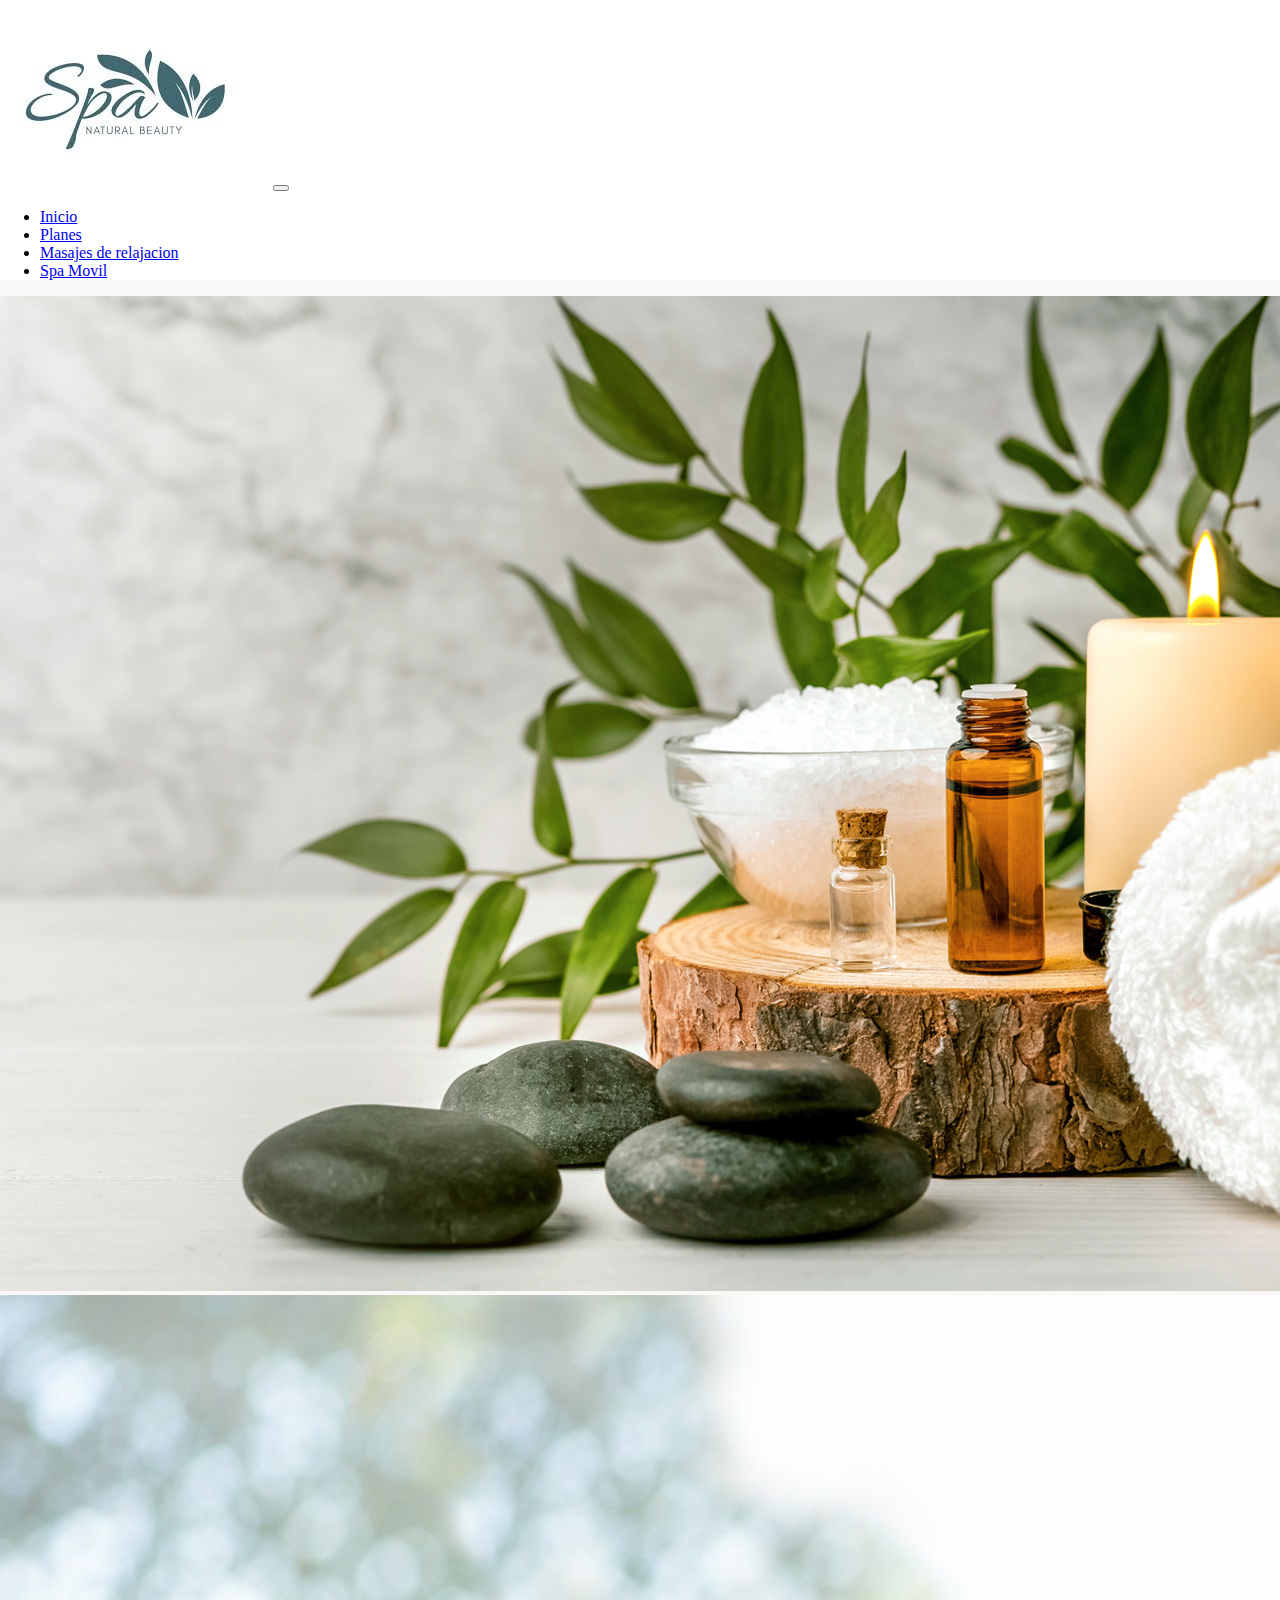
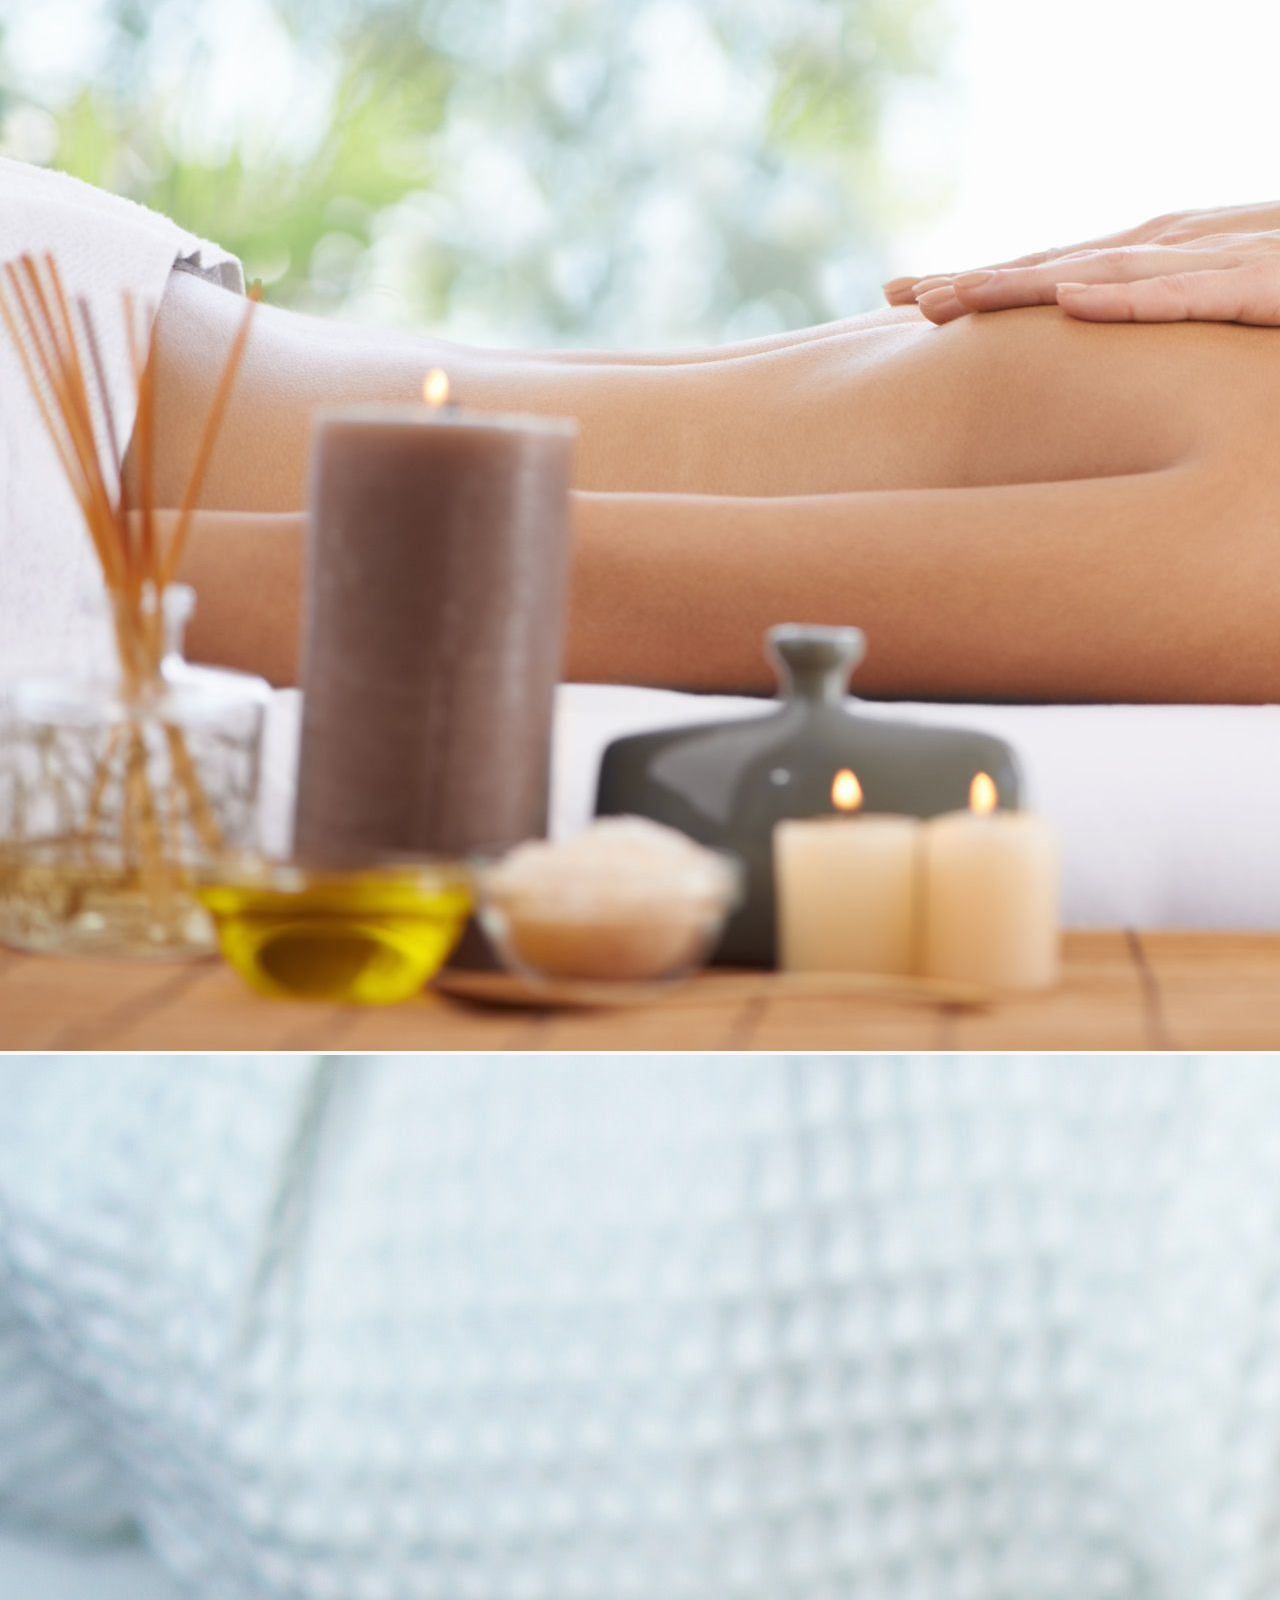
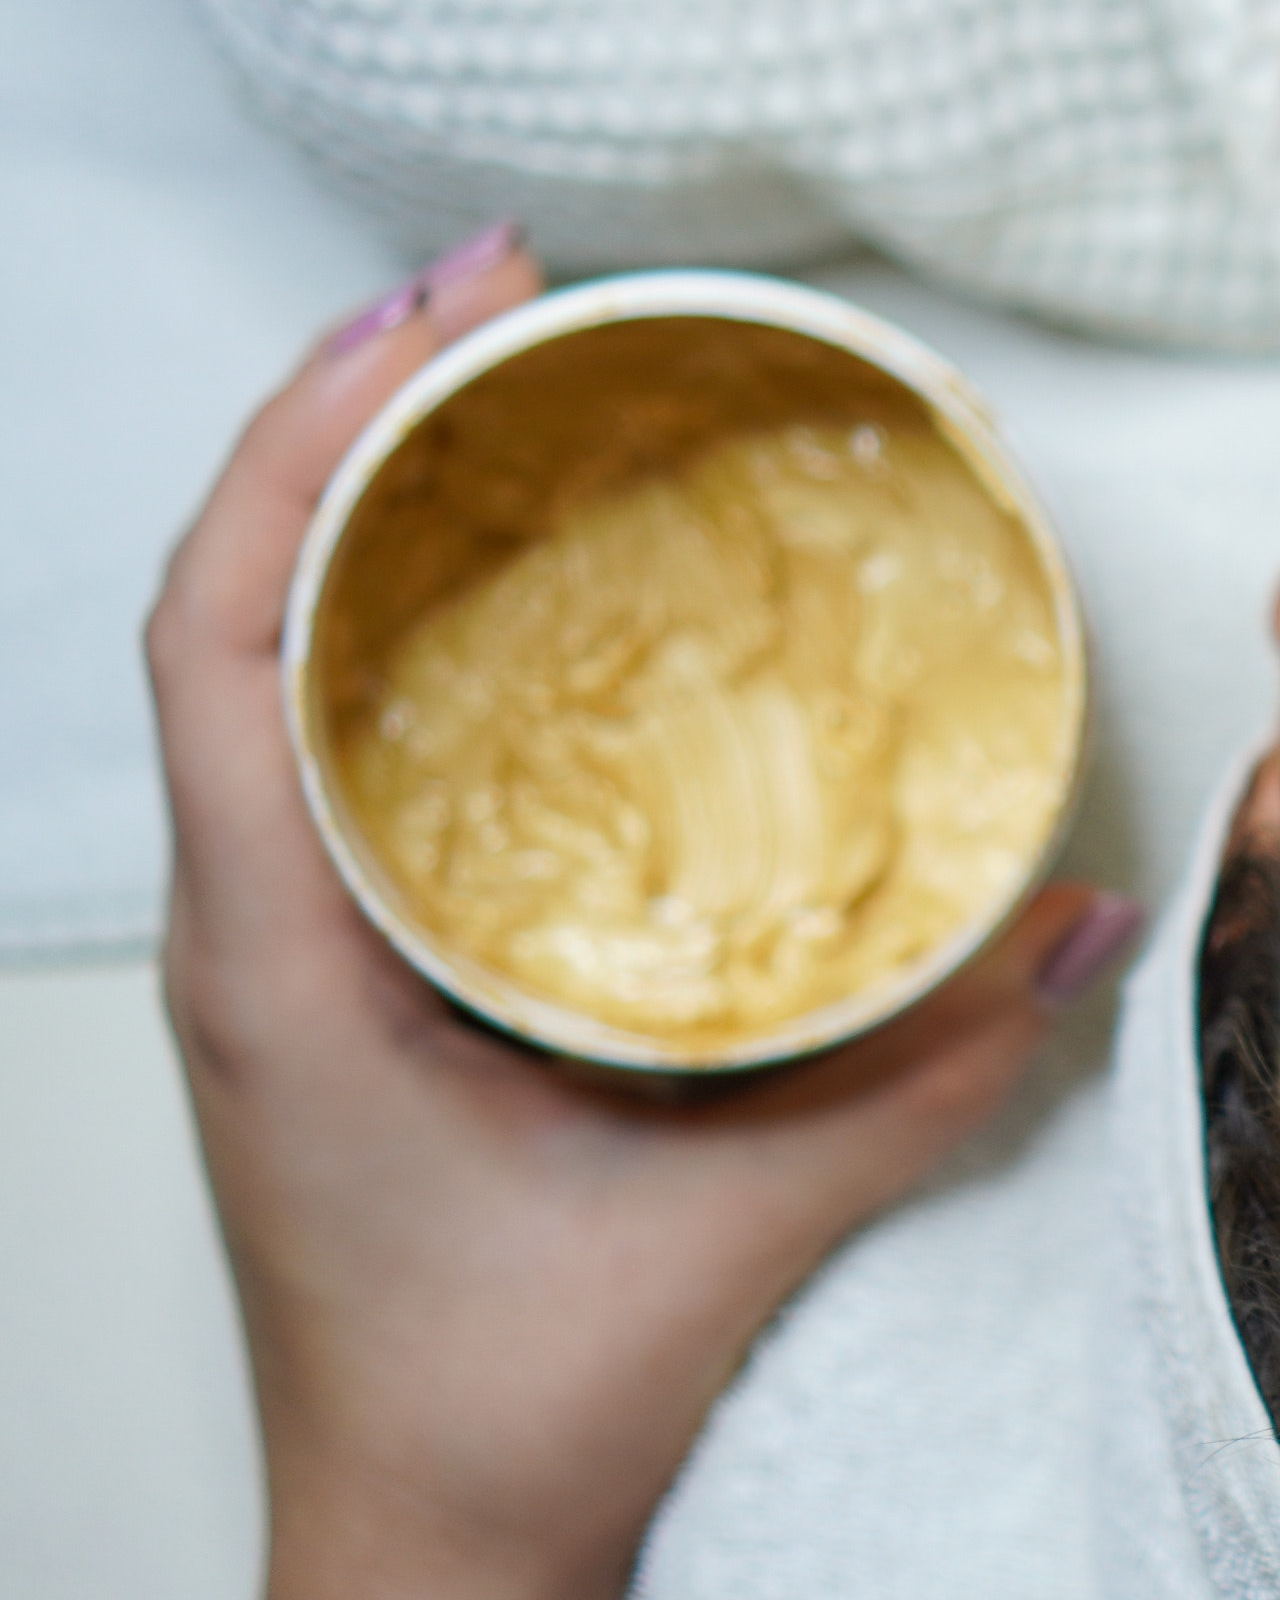
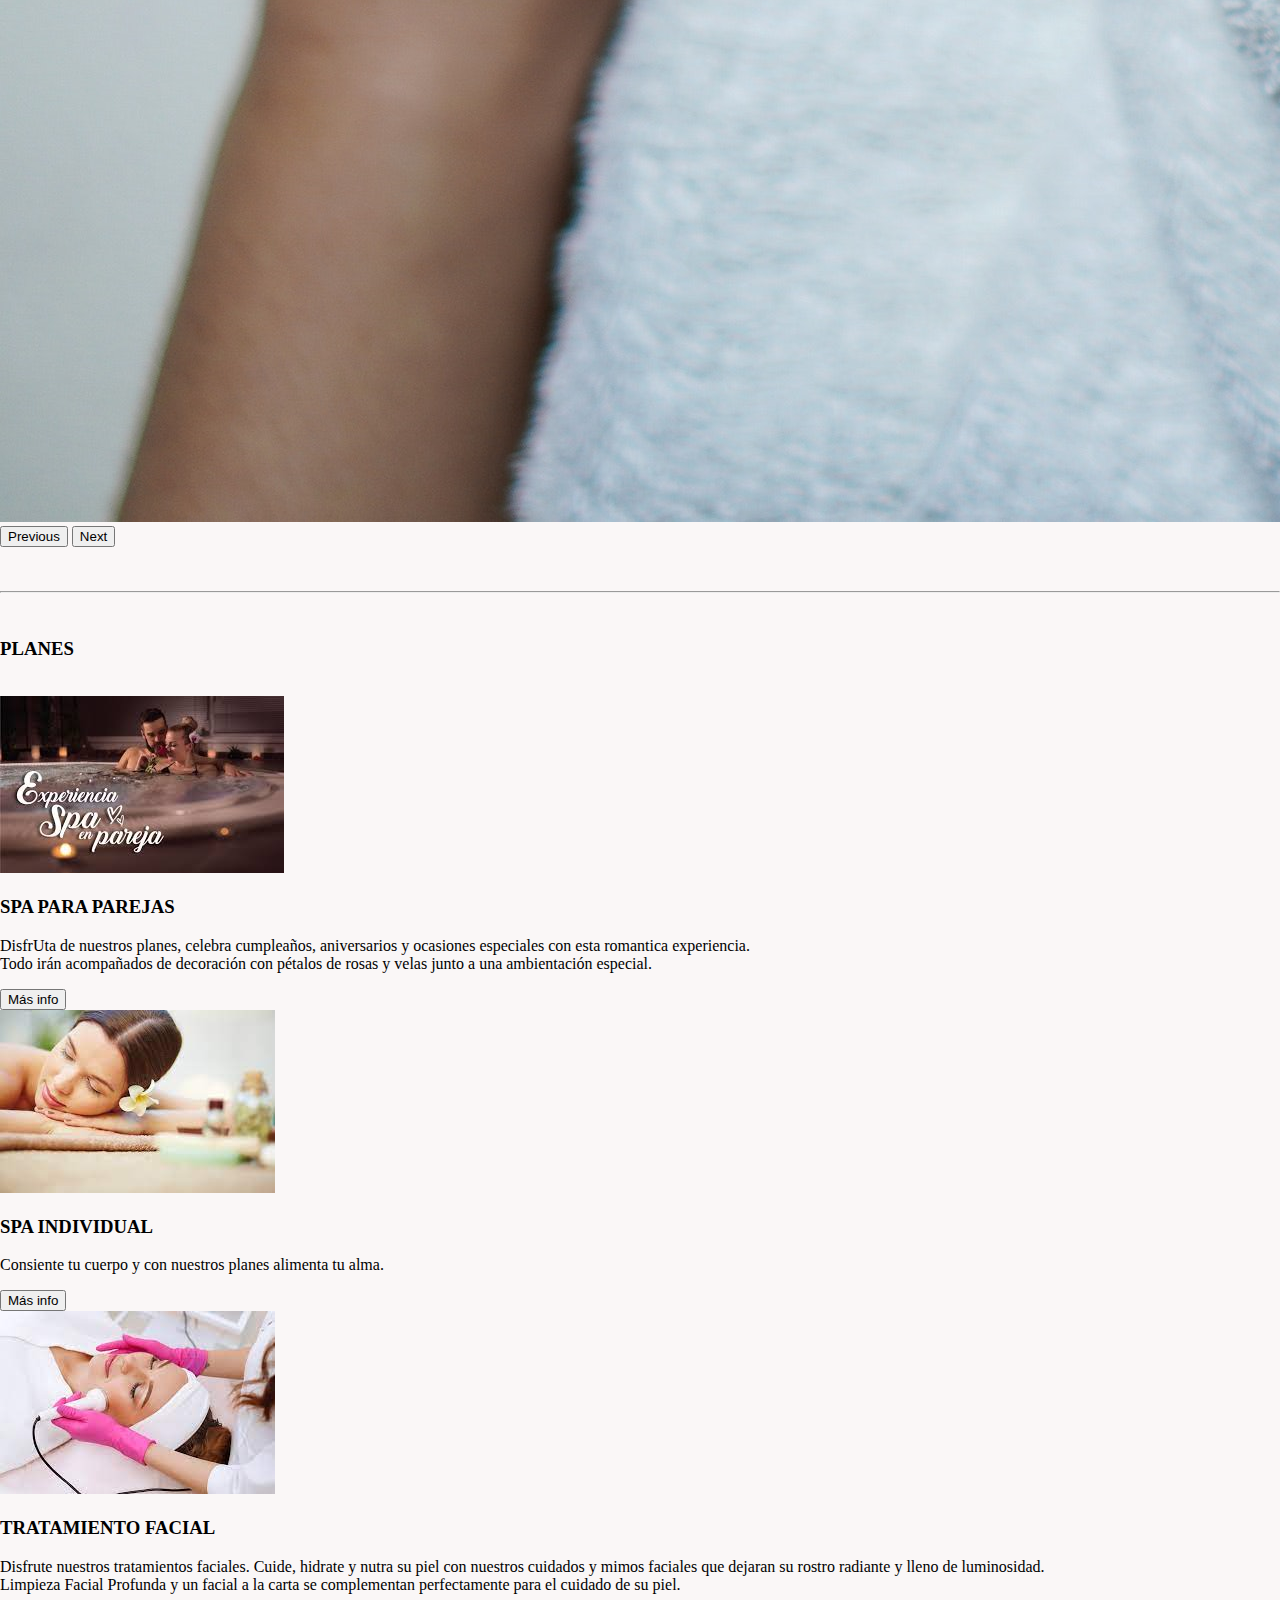
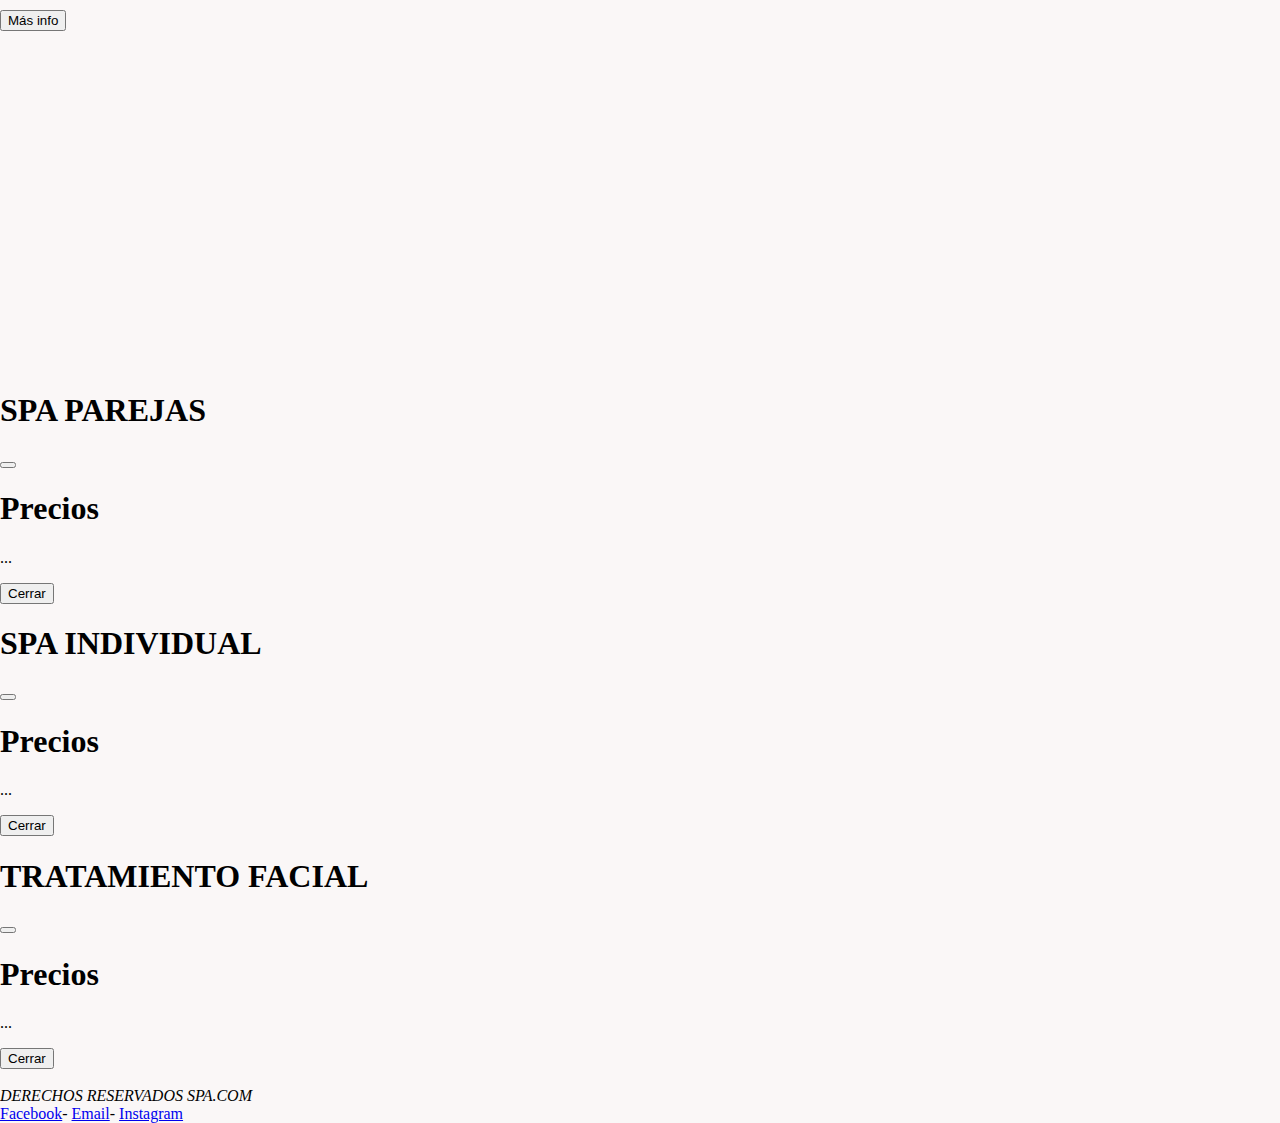
==== ProyectoFinalUnidad1/index.html @ 3a300c3b "Add files via upload" ====
<!DOCTYPE html>
<html lang="en">

<head>
    <meta charset="UTF-8">
    <meta http-equiv="X-UA-Compatible" content="IE=edge">
    <meta name="viewport" content="width=device-width, initial-scale=1.0">
    <title>SPAJ&S</title>
    <link href="https://cdn.jsdelivr.net/npm/bootstrap@5.3.0-alpha1/dist/css/bootstrap.min.css" rel="stylesheet"
        integrity="sha384-GLhlTQ8iRABdZLl6O3oVMWSktQOp6b7In1Zl3/Jr59b6EGGoI1aFkw7cmDA6j6gD" crossorigin="anonymous">
    <script src="https://cdn.jsdelivr.net/npm/bootstrap@5.3.0-alpha1/dist/js/bootstrap.bundle.min.js"
        integrity="sha384-w76AqPfDkMBDXo30jS1Sgez6pr3x5MlQ1ZAGC+nuZB+EYdgRZgiwxhTBTkF7CXvN"
        crossorigin="anonymous"></script>
    <link rel="stylesheet" href="css/iniciostyles.css">
    <link rel="stylesheet" href="css/paginastyles.css">
</head>

<body>
    <header class="spaHeader">
        <nav class="navbar navbar-expand-lg" style="background-color: white;">
            <div class="container" style="justify-content:space-between !important;">
                <a href="./index.html"><img src="./imagenes/logo.jpg" alt=""></a>
              <button class="navbar-toggler" type="button" data-bs-toggle="collapse" data-bs-target="#navbarNav" aria-controls="navbarNav" aria-expanded="false" aria-label="Toggle navigation">
                <span class="navbar-toggler-icon"></span>
              </button>
             
              <div class="collapse navbar-collapse" id="navbarNav">
                <ul class="navbar-nav">
                  <li class="nav-item">
                    <a class="nav-link active" aria-current="page" href="index.html">Inicio</a>
                  </li>
                  <li class="nav-item">
                    <a class="nav-link" href="#planes">Planes</a>
                  </li>
                  <li class="nav-item">
                    <a class="nav-link" href="pagina.html">Masajes de relajacion</a>
                  </li>
                  <li class="nav-item">
                    <a class="nav-link" href="pagina.html">Spa Movil</a>
                  </li>
                </ul>
              </div>
            </div>
          </nav>
    </header>

    <div id="carouselExample" class="carousel slide">
        <div class="carousel-inner">
            <div class="carousel-item active">
                <img src="imagenes/imagen1.jpg" class="d-block w-100" alt="...">
            </div>
            <div class="carousel-item">
                <img src="imagenes/imagen 2.jpg" class="d-block w-100" alt="...">
            </div>
            <div class="carousel-item">
                <img src="imagenes/imagen 3.jpg" class="d-block w-100" alt="...">
            </div>
        </div>
        <button class="carousel-control-prev" type="button" data-bs-target="#carouselExample" data-bs-slide="prev">
            <span class="carousel-control-prev-icon" aria-hidden="true"></span>
            <span class="visually-hidden">Previous</span>
        </button>
        <button class="carousel-control-next" type="button" data-bs-target="#carouselExample" data-bs-slide="next">
            <span class="carousel-control-next-icon" aria-hidden="true"></span>
            <span class="visually-hidden">Next</span>
        </button>
    </div>

    <br>
    <br>

    <section>
        <hr>
        <br>
        <article>

            <h3 class="py-3 text-sm-center text-md-center text-lg-center ">PLANES</h3>

            <br>

            <div id="planes">
                <div class="container">
                    <div class="row">
                        <div class="col-md-4">
                            <div class="card text-center">
                                <div class="card-body">
                                    <img class="card-img-top" src="imagenes/imagen pareja.jpg" alt="">
                                    <h3 class="display-8 card-title">SPA PARA PAREJAS</h3>
                                    <p class="py-3 card-text">DisfrUta de nuestros planes, celebra cumpleaños,
                                        aniversarios y ocasiones especiales con esta romantica experiencia.<br>Todo irán
                                        acompañados de decoración con pétalos de rosas y velas junto a una ambientación
                                        especial.</p>
                                    <button type="button" class="btn btn-info btn-lg" data-bs-toggle="modal"
                                        data-bs-target="#spaParejasModal">
                                        Más info
                                    </button>
                                </div>
                            </div>
                        </div>

                        <div class="col-md-4">
                            <div class="card text-center">
                                <div class="card-body">
                                    <img class="card-img-top" src="imagenes/imagen individal.jpg" alt="">
                                    <h3 class="display-8 card-title">SPA INDIVIDUAL</h3>
                                    <p class="py-3 card-text">Consiente tu cuerpo y con nuestros planes alimenta tu
                                        alma.</p>
                                    <button type="button" class="btn btn-info btn-lg" data-bs-toggle="modal"
                                        data-bs-target="#spaIndividualModal">
                                        Más info
                                    </button>
                                </div>
                            </div>
                        </div>
                        <div class="col-md-4">
                            <div class="card text-center">
                                <div class="card-body">
                                    <img class="card-img-top" src="imagenes/tratamiento facial.jpg" alt="">
                                    <h3 class="display-8 card-title">TRATAMIENTO FACIAL</h3>
                                    <p class="py-3 card-text">Disfrute nuestros tratamientos faciales. Cuide, hidrate y
                                        nutra su piel con nuestros cuidados y mimos faciales que dejaran su rostro
                                        radiante y lleno de luminosidad.<br> Limpieza Facial Profunda y un facial a la
                                        carta se complementan perfectamente para el cuidado de su piel.</p>
                                    <button type="button" class="btn btn-info btn-lg" data-bs-toggle="modal"
                                        data-bs-target="#tratamientoModal">
                                        Más info
                                    </button>
                                </div>
                            </div>
                        </div>
                    </div>
                </div>
                <br>
                <br>

                <iframe class="-flex justify-content-center" width="430 " height="300"
                    src="https://www.youtube.com/embed/CZh0tQcXeT4"
                    title="Wellness Spa Movil, el mejor Spa en Bogota para parejas !" frameborder="0"
                    allow="accelerometer; autoplay; clipboard-write; encrypted-media; gyroscope; picture-in-picture; web-share"
                    allowfullscreen></iframe>

                <iframe class="-flex justify-content-center" width="430" height="300"
                    src="https://www.youtube.com/embed/OpTBV-eBZLI"
                    title="¿Cómo se hace una CHOCOTERAPIA? (La envoltura de chocolate). Natura escuela de masaje"
                    frameborder="0"
                    allow="accelerometer; autoplay; clipboard-write; encrypted-media; gyroscope; picture-in-picture; web-share"
                    allowfullscreen></iframe>

                <!-- Modal SPA PAREJAS-->
                <div class="modal fade" id="spaParejasModal" tabindex="-1" aria-labelledby="spaParejasModal"
                    aria-hidden="true">
                    <div class="modal-dialog">
                        <div class="modal-content">
                            <div class="modal-header">
                                <h1 class="modal-title fs-5" id="spaParejasModal">SPA PAREJAS</h1>
                                <button type="button" class="btn-close" data-bs-dismiss="modal"
                                    aria-label="Close"></button>
                            </div>
                            <div class="modal-body">
                                <h1>Precios</h1>
                                <p>...</p>
                            </div>
                            <div class="modal-footer">
                                <button type="button" class="btn btn-secondary" data-bs-dismiss="modal">Cerrar</button>
                            </div>
                        </div>
                    </div>
                </div>
                <!-- Modal SPA INDIVIDUAL-->
                <div class="modal fade" id="spaIndividualModal" tabindex="-1" aria-labelledby="spaIndividualModal"
                    aria-hidden="true">
                    <div class="modal-dialog">
                        <div class="modal-content">
                            <div class="modal-header">
                                <h1 class="modal-title fs-5" id="spaIndividualModal">SPA INDIVIDUAL</h1>
                                <button type="button" class="btn-close" data-bs-dismiss="modal"
                                    aria-label="Close"></button>
                            </div>
                            <div class="modal-body">
                                <h1>Precios</h1>
                                <p>...</p>
                            </div>
                            <div class="modal-footer">
                                <button type="button" class="btn btn-secondary" data-bs-dismiss="modal">Cerrar</button>
                            </div>
                        </div>
                    </div>
                </div>
                <!-- Modal tratamiento-->
                <div class="modal fade" id="tratamientoModal" tabindex="-1" aria-labelledby="tratamientoModal"
                    aria-hidden="true">
                    <div class="modal-dialog">
                        <div class="modal-content">
                            <div class="modal-header">
                                <h1 class="modal-title fs-5" id="tratamientoModal">TRATAMIENTO FACIAL</h1>
                                <button type="button" class="btn-close" data-bs-dismiss="modal"
                                    aria-label="Close"></button>
                            </div>
                            <div class="modal-body">
                                <h1>Precios</h1>
                                <p>...</p>
                            </div>
                            <div class="modal-footer">
                                <button type="button" class="btn btn-secondary" data-bs-dismiss="modal">Cerrar</button>
                            </div>
                        </div>
                    </div>
                </div>

        </article>
    </section>
    <footer>
        <br>
        <address class="py-3 text-sm-center text-md-center text-lg-center">DERECHOS RESERVADOS SPA.COM</address>
        <div>
            <a href="#">Facebook</a>-
            <a href="#">Email</a>-
            <a href="#">Instagram</a>
        </div>
    </footer>
    </div>
    </div>

    </section>


    </div>
    </article>

    <script src="https://cdn.jsdelivr.net/npm/bootstrap@5.3.0-alpha1/dist/js/bootstrap.bundle.min.js"
        integrity="sha384-w76AqPfDkMBDXo30jS1Sgez6pr3x5MlQ1ZAGC+nuZB+EYdgRZgiwxhTBTkF7CXvN"
        crossorigin="anonymous"></script>
</body>

</html>
---- ProyectoFinalUnidad1/css/iniciostyles.css ----
body{
    margin: 0 auto;
    background-color: rgb(250, 247, 247);
}
---- ProyectoFinalUnidad1/css/paginastyles.css ----
.img-tratamientos {
    height: 250px;
}
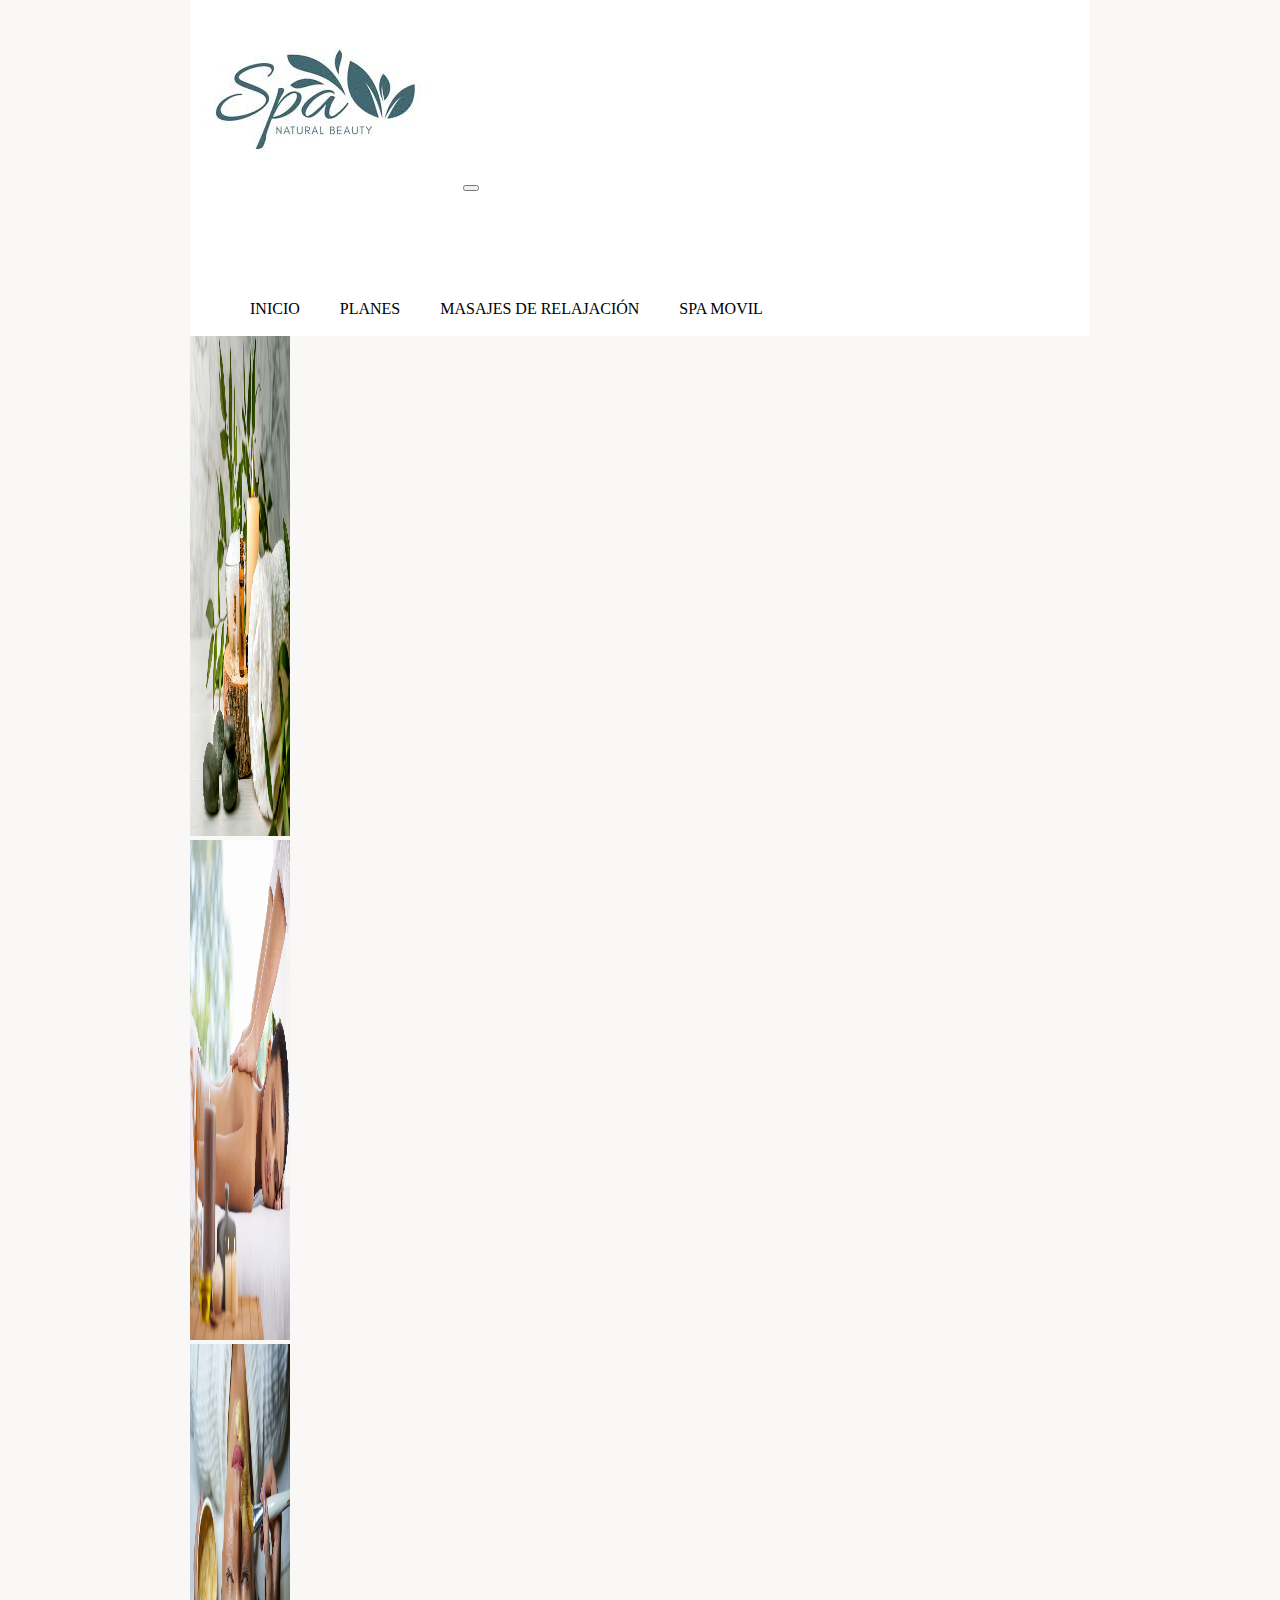
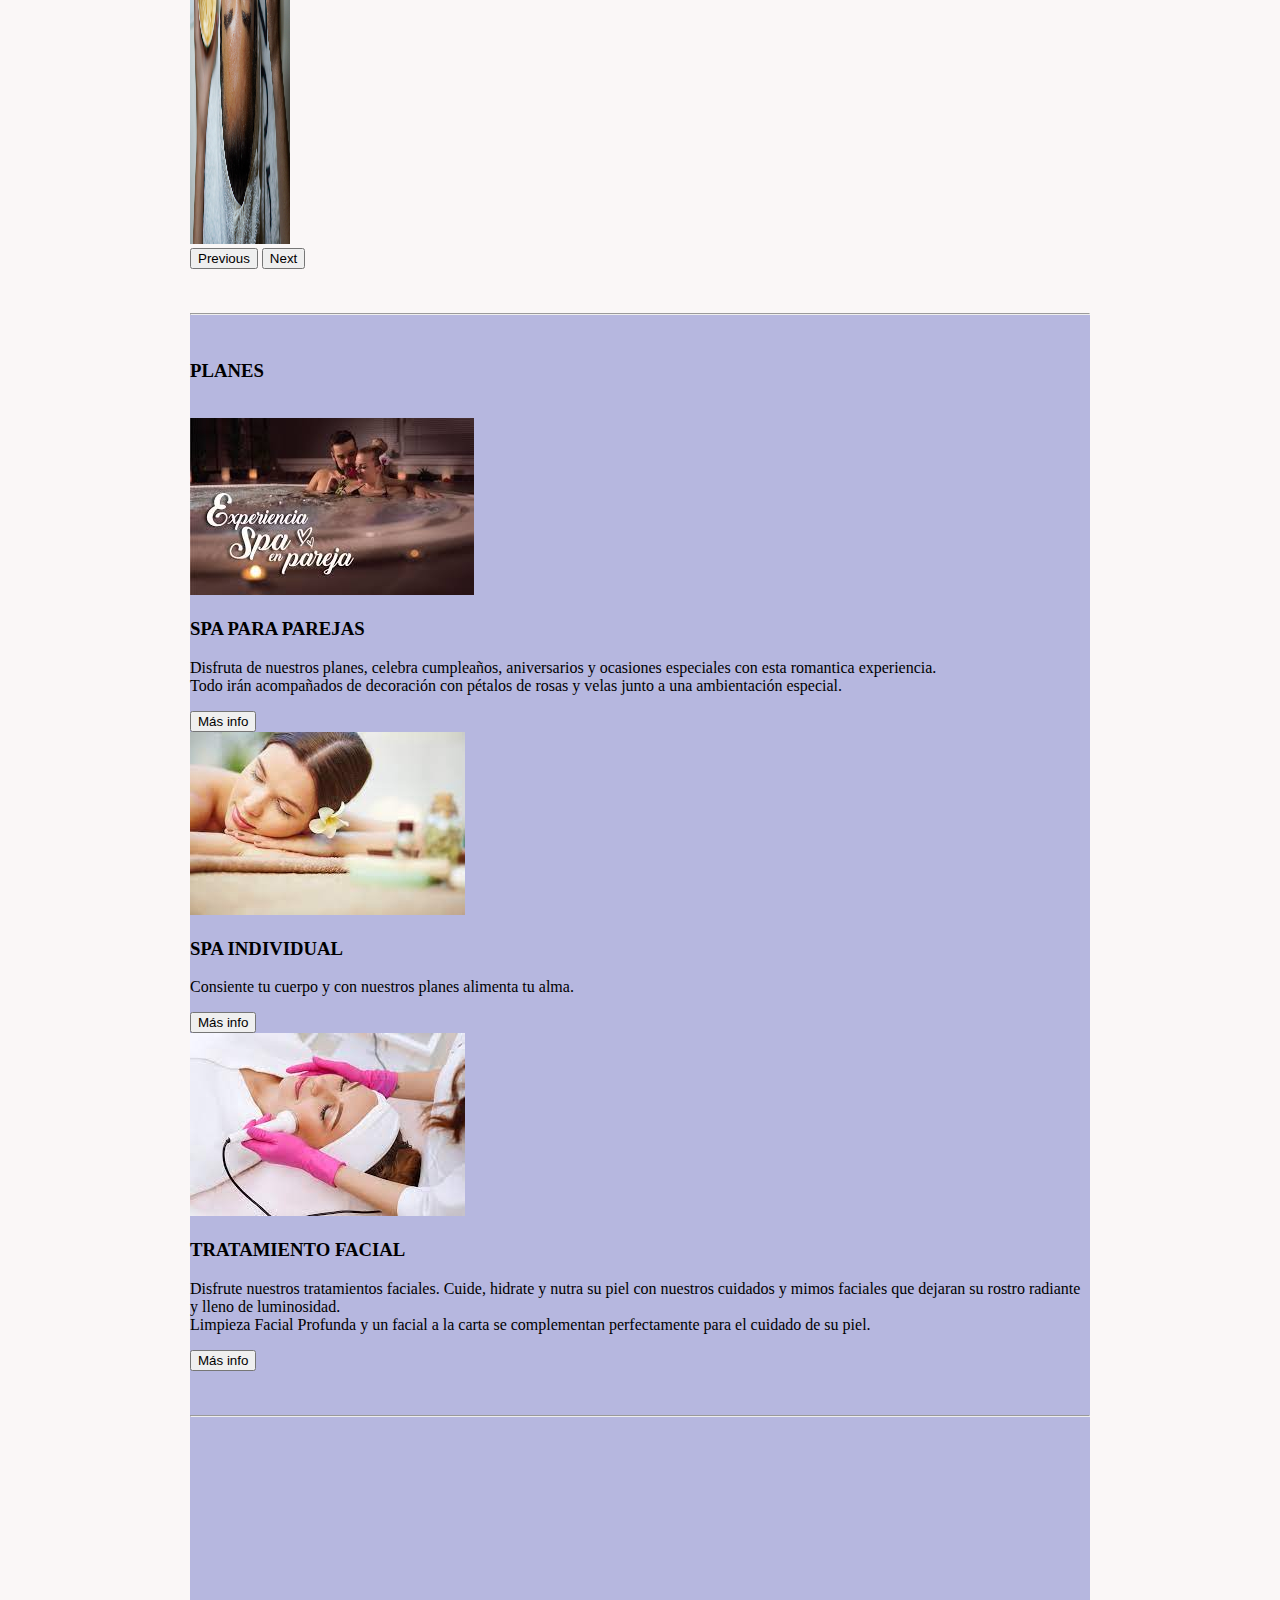
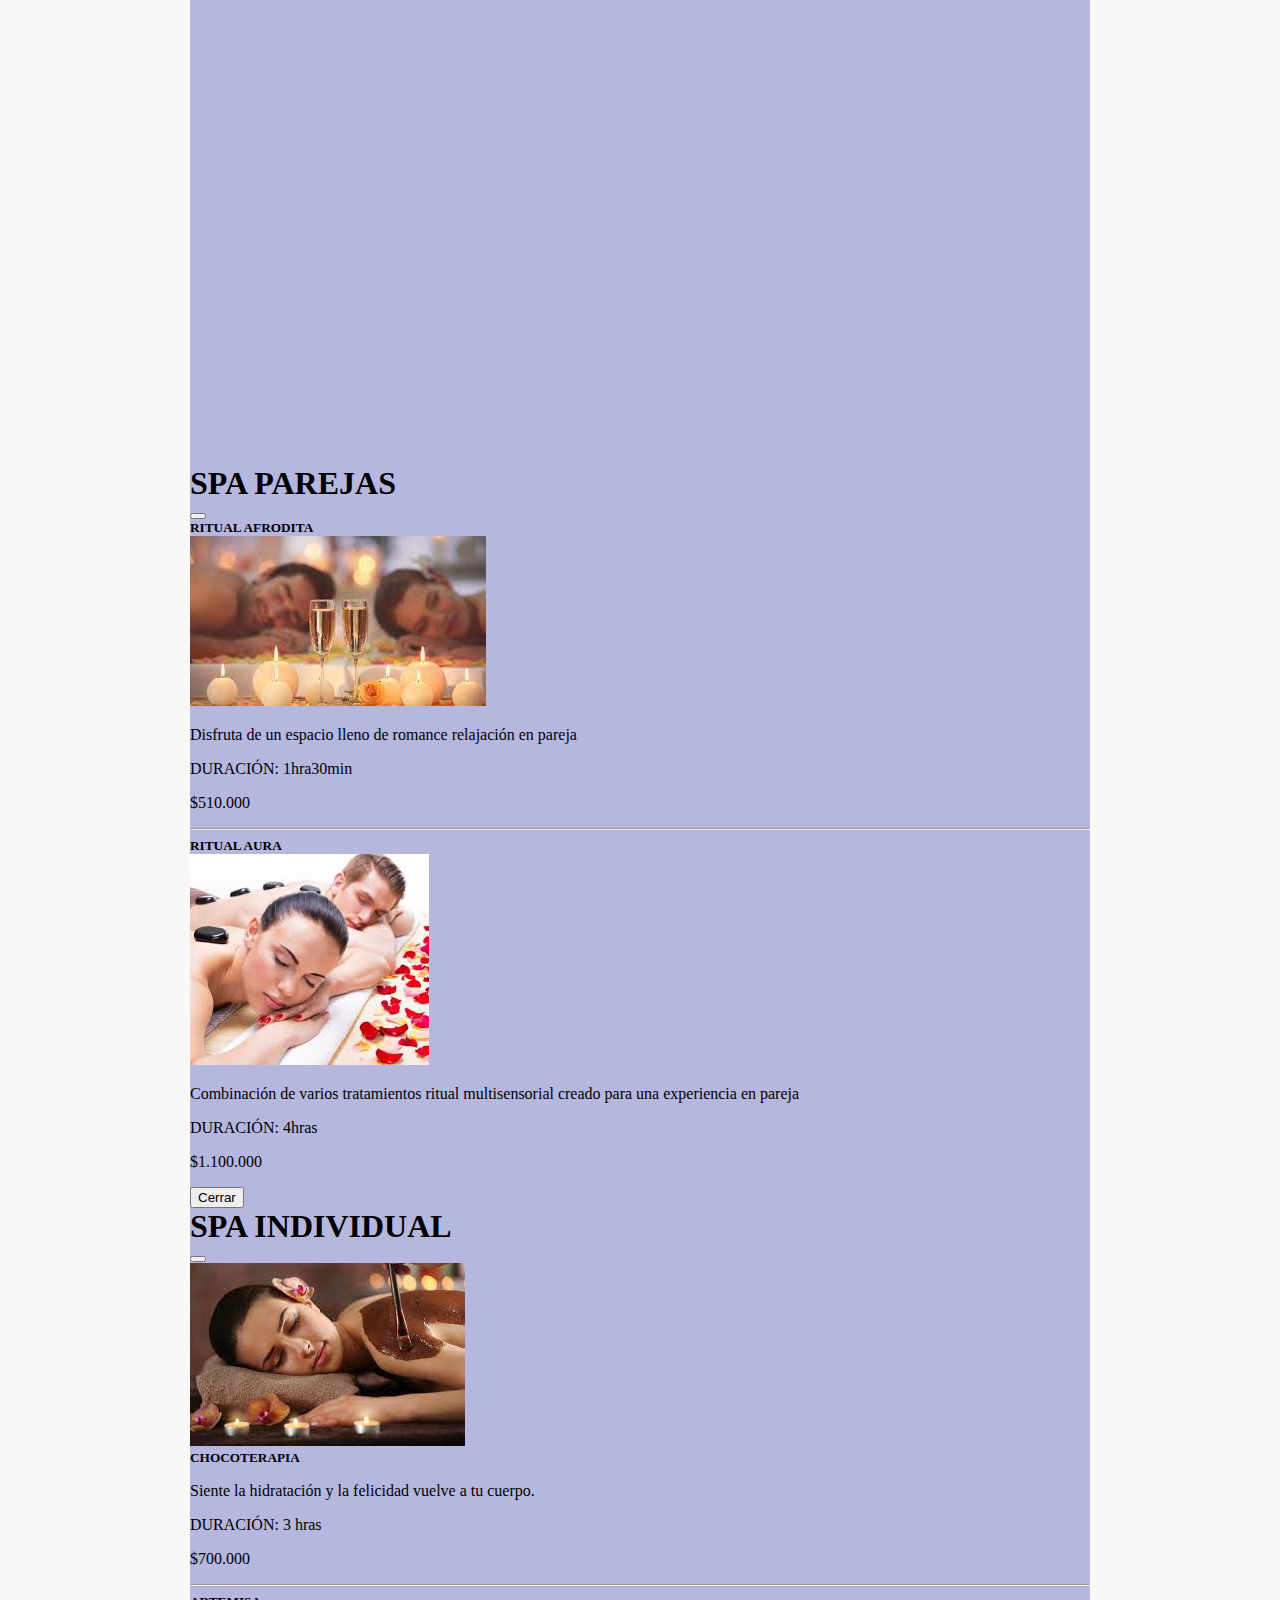
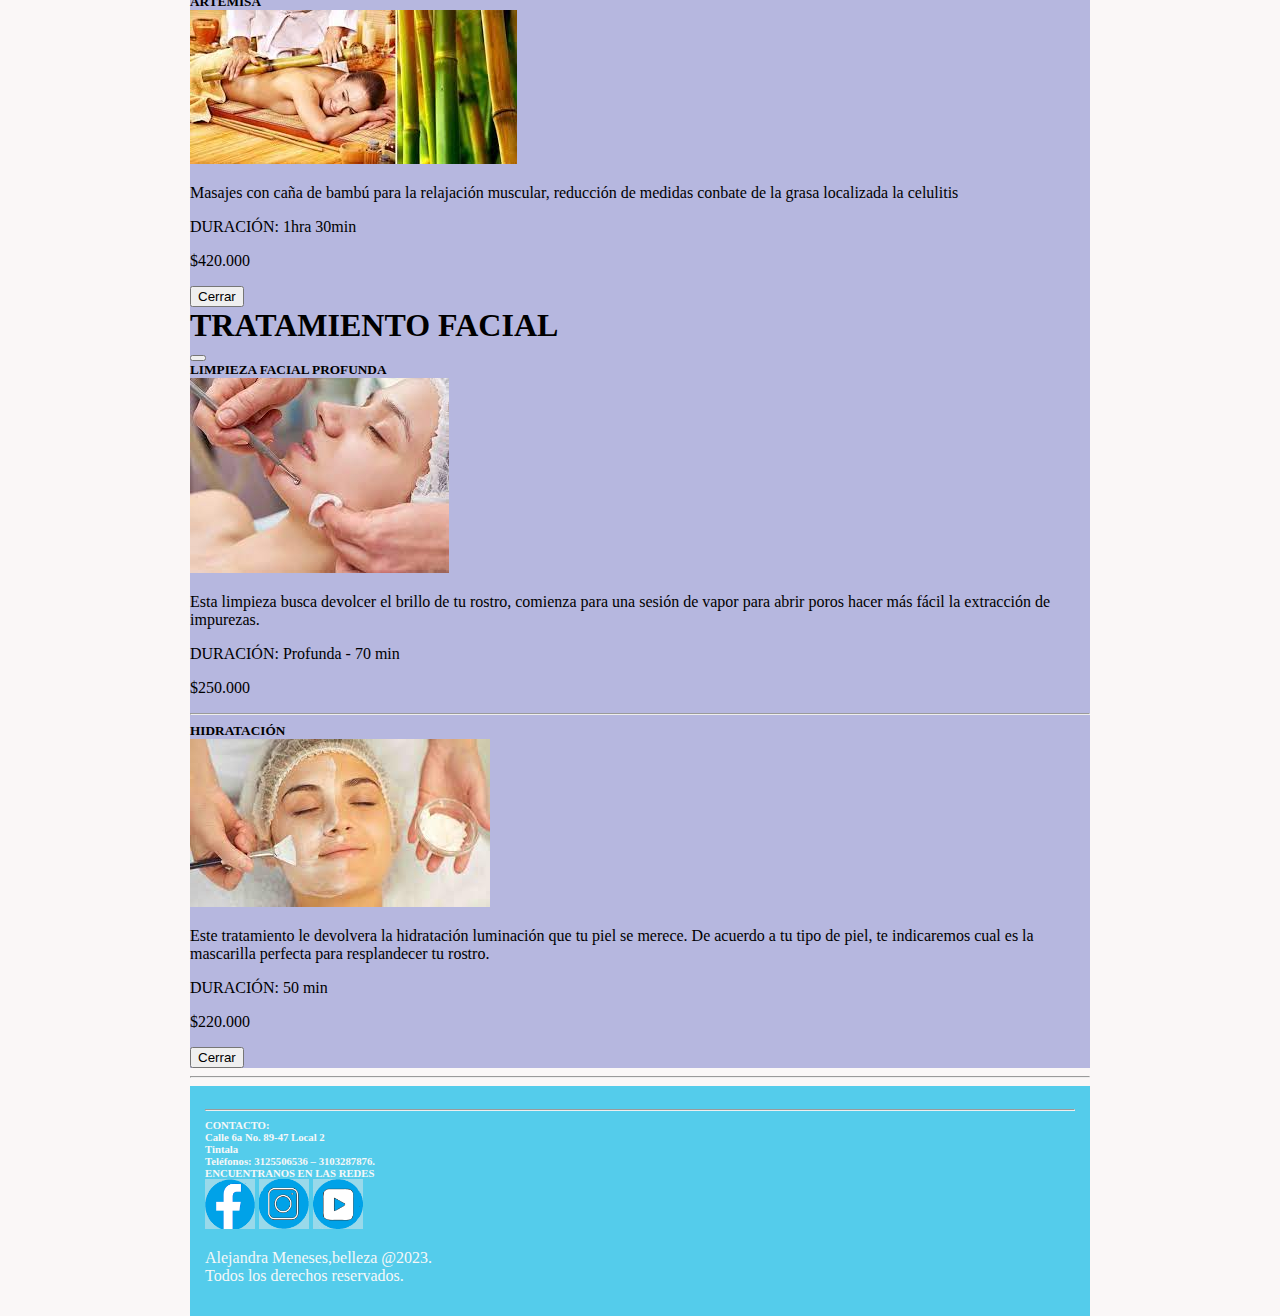
==== commit 3b6c6cc4: "Add files via upload" ====
--- a/ProyectoFinalUnidad1/index.html
+++ b/ProyectoFinalUnidad1/index.html
@@ -6,6 +6,7 @@
     <meta http-equiv="X-UA-Compatible" content="IE=edge">
     <meta name="viewport" content="width=device-width, initial-scale=1.0">
     <title>SPAJ&S</title>
+    
     <link href="https://cdn.jsdelivr.net/npm/bootstrap@5.3.0-alpha1/dist/css/bootstrap.min.css" rel="stylesheet"
         integrity="sha384-GLhlTQ8iRABdZLl6O3oVMWSktQOp6b7In1Zl3/Jr59b6EGGoI1aFkw7cmDA6j6gD" crossorigin="anonymous">
     <script src="https://cdn.jsdelivr.net/npm/bootstrap@5.3.0-alpha1/dist/js/bootstrap.bundle.min.js"
@@ -19,7 +20,7 @@
     <header class="spaHeader">
         <nav class="navbar navbar-expand-lg" style="background-color: white;">
             <div class="container" style="justify-content:space-between !important;">
-                <a href="./index.html"><img src="./imagenes/logo.jpg" alt=""></a>
+                <a href="./index.html"><img src="./imagenes/logo.jpg"class=".img-logo" alt=""></a>
               <button class="navbar-toggler" type="button" data-bs-toggle="collapse" data-bs-target="#navbarNav" aria-controls="navbarNav" aria-expanded="false" aria-label="Toggle navigation">
                 <span class="navbar-toggler-icon"></span>
               </button>
@@ -27,16 +28,16 @@
               <div class="collapse navbar-collapse" id="navbarNav">
                 <ul class="navbar-nav">
                   <li class="nav-item">
-                    <a class="nav-link active" aria-current="page" href="index.html">Inicio</a>
-                  </li>
-                  <li class="nav-item">
-                    <a class="nav-link" href="#planes">Planes</a>
-                  </li>
-                  <li class="nav-item">
-                    <a class="nav-link" href="pagina.html">Masajes de relajacion</a>
-                  </li>
-                  <li class="nav-item">
-                    <a class="nav-link" href="pagina.html">Spa Movil</a>
+                    <a class="nav-link active" aria-current="page" href="index.html">INICIO</a>
+                  </li>
+                  <li class="nav-item">
+                    <a class="nav-link" href="#planes">PLANES</a>
+                  </li>
+                  <li class="nav-item">
+                    <a class="nav-link" href="pagina.html">MASAJES DE RELAJACIÓN</a>
+                  </li>
+                  <li class="nav-item">
+                    <a class="nav-link" href="pagina.html">SPA MOVIL</a>
                   </li>
                 </ul>
               </div>
@@ -47,13 +48,13 @@
     <div id="carouselExample" class="carousel slide">
         <div class="carousel-inner">
             <div class="carousel-item active">
-                <img src="imagenes/imagen1.jpg" class="d-block w-100" alt="...">
+                <img src="imagenes/imagen1.jpg" class="d-block w-100" alt="..."width="100" height="500">
             </div>
             <div class="carousel-item">
-                <img src="imagenes/imagen 2.jpg" class="d-block w-100" alt="...">
+                <img src="imagenes/imagen 2.jpg" class="d-block w-100" alt="..." width="100" height="500">
             </div>
             <div class="carousel-item">
-                <img src="imagenes/imagen 3.jpg" class="d-block w-100" alt="...">
+                <img src="imagenes/imagen 3.jpg" class="d-block w-100" alt="..."width="100" height="500">
             </div>
         </div>
         <button class="carousel-control-prev" type="button" data-bs-target="#carouselExample" data-bs-slide="prev">
@@ -69,7 +70,7 @@
     <br>
     <br>
 
-    <section>
+    <section class="seccion1">
         <hr>
         <br>
         <article>
@@ -86,7 +87,7 @@
                                 <div class="card-body">
                                     <img class="card-img-top" src="imagenes/imagen pareja.jpg" alt="">
                                     <h3 class="display-8 card-title">SPA PARA PAREJAS</h3>
-                                    <p class="py-3 card-text">DisfrUta de nuestros planes, celebra cumpleaños,
+                                    <p class="py-3 card-text">Disfruta de nuestros planes, celebra cumpleaños,
                                         aniversarios y ocasiones especiales con esta romantica experiencia.<br>Todo irán
                                         acompañados de decoración con pétalos de rosas y velas junto a una ambientación
                                         especial.</p>
@@ -132,14 +133,14 @@
                 </div>
                 <br>
                 <br>
-
-                <iframe class="-flex justify-content-center" width="430 " height="300"
+                <hr>
+                <iframe class="-flex justify-content-center video" width="10" height="300"
                     src="https://www.youtube.com/embed/CZh0tQcXeT4"
                     title="Wellness Spa Movil, el mejor Spa en Bogota para parejas !" frameborder="0"
                     allow="accelerometer; autoplay; clipboard-write; encrypted-media; gyroscope; picture-in-picture; web-share"
                     allowfullscreen></iframe>
 
-                <iframe class="-flex justify-content-center" width="430" height="300"
+                <iframe class="-flex justify-content-center video" width="10" height="300"
                     src="https://www.youtube.com/embed/OpTBV-eBZLI"
                     title="¿Cómo se hace una CHOCOTERAPIA? (La envoltura de chocolate). Natura escuela de masaje"
                     frameborder="0"
@@ -152,13 +153,22 @@
                     <div class="modal-dialog">
                         <div class="modal-content">
                             <div class="modal-header">
-                                <h1 class="modal-title fs-5" id="spaParejasModal">SPA PAREJAS</h1>
+                                <h1 class="modal-title fs-5 " id="spaParejasModal">SPA PAREJAS</h1>
                                 <button type="button" class="btn-close" data-bs-dismiss="modal"
                                     aria-label="Close"></button>
                             </div>
-                            <div class="modal-body">
-                                <h1>Precios</h1>
-                                <p>...</p>
+                            <div class="modal-body text-center">
+                                <h5>RITUAL AFRODITA</h5>
+                                <img class="card-img-top" src="imagenes/afrodita.jpg" alt="">
+                                <p>Disfruta de un espacio lleno de romance  relajación en pareja</p>
+                                <p>DURACIÓN: 1hra30min </p>
+                                <p>$510.000</p>
+                                <hr>
+                                <h5>RITUAL AURA</h5>
+                                <img class="card-img-top" src="imagenes/aura.jpg" alt="">
+                                <p>Combinación de varios tratamientos ritual multisensorial creado para una experiencia en pareja</p>
+                                <p>DURACIÓN: 4hras</p>
+                                <p>$1.100.000</p>
                             </div>
                             <div class="modal-footer">
                                 <button type="button" class="btn btn-secondary" data-bs-dismiss="modal">Cerrar</button>
@@ -176,9 +186,18 @@
                                 <button type="button" class="btn-close" data-bs-dismiss="modal"
                                     aria-label="Close"></button>
                             </div>
-                            <div class="modal-body">
-                                <h1>Precios</h1>
-                                <p>...</p>
+                            <div class="modal-body text-center">
+                                <img class="card-img-top" src="imagenes/chocoterapia.jpg" alt="">
+                                <h5>CHOCOTERAPIA</h5>
+                                <p>Siente la hidratación y la felicidad vuelve a tu cuerpo.</p>
+                                <p>DURACIÓN: 3 hras </p>
+                                <p>$700.000</p>
+                                <hr>
+                                <h5>ARTEMISA</h5>
+                                <img class="card-img-top" src="imagenes/caña de bamb.jpg" alt="">
+                                <p>Masajes con caña de bambú para la relajación muscular, reducción de medidas conbate de la grasa localizada  la celulitis</p>
+                                <p>DURACIÓN: 1hra 30min</p>
+                                <p>$420.000</p>
                             </div>
                             <div class="modal-footer">
                                 <button type="button" class="btn btn-secondary" data-bs-dismiss="modal">Cerrar</button>
@@ -192,13 +211,22 @@
                     <div class="modal-dialog">
                         <div class="modal-content">
                             <div class="modal-header">
-                                <h1 class="modal-title fs-5" id="tratamientoModal">TRATAMIENTO FACIAL</h1>
+                                <h1 class="modal-title fs-5 " id="tratamientoModal">TRATAMIENTO FACIAL</h1>
                                 <button type="button" class="btn-close" data-bs-dismiss="modal"
                                     aria-label="Close"></button>
                             </div>
-                            <div class="modal-body">
-                                <h1>Precios</h1>
-                                <p>...</p>
+                            <div class="modal-body text-center">
+                                <h5>LIMPIEZA FACIAL PROFUNDA</h5>
+                                <img class="card-img-top" src="imagenes/limpieza facial.jpg" alt="">
+                                <p>Esta limpieza busca devolcer el brillo de tu rostro, comienza para una sesión de vapor para abrir poros hacer más fácil la extracción de impurezas.</p>
+                                <p>DURACIÓN: Profunda - 70 min </p>
+                                <p>$250.000</p>
+                                <hr>
+                                <h5>HIDRATACIÓN</h5>
+                                <img class="card-img-top" src="imagenes/hifratación.jpg" alt="">
+                                <p>Este tratamiento le devolvera la hidratación  luminación que tu piel se merece. De acuerdo a tu tipo de piel, te indicaremos cual es la mascarilla perfecta para resplandecer tu rostro.</p>
+                                <p>DURACIÓN: 50 min</p>
+                                <p>$220.000</p>
                             </div>
                             <div class="modal-footer">
                                 <button type="button" class="btn btn-secondary" data-bs-dismiss="modal">Cerrar</button>
@@ -206,17 +234,38 @@
                         </div>
                     </div>
                 </div>
-
+                
         </article>
     </section>
+    <hr>
     <footer>
-        <br>
-        <address class="py-3 text-sm-center text-md-center text-lg-center">DERECHOS RESERVADOS SPA.COM</address>
-        <div>
-            <a href="#">Facebook</a>-
-            <a href="#">Email</a>-
-            <a href="#">Instagram</a>
-        </div>
+        <hr>
+            <div class="container">
+              <div class="row">
+                  <div class="col-xs-12 col-md-6">
+                      <h6 class="text-muted lead">CONTACTO:</h6>
+                      <h6 class="text-muted">
+                      Calle 6a No. 89-47 Local 2<br>
+                      Tintala<br>
+                      Teléfonos: 3125506536 – 3103287876.<br>
+                      </h6>
+                  </div>
+                  <div class="col-xs-12 col-md-6">
+                  <div class="pull-right">
+                  <h6 class="text-muted lead">ENCUENTRANOS EN LAS REDES</h6>
+                        <div class="redes-footer">
+                            <a href="https://www.facebook.com/"><img src="imagenes/face.png "width="50" height="50"></a>
+                            <a href="https://www.instagram.com/"><img src="imagenes/INSTAGRAM.png"width="50" height="50"></a>
+                            <a href="https://www.youtube.com/"><img src="imagenes/youtube.png"width="50" height="50"></a>
+                        </div>
+                  </div>
+                  <div class="row"> <p class="text-muted small text-right"> Alejandra Meneses,belleza @2023.<br> Todos los derechos reservados.</p></div>
+              </div>
+            </div>  
+          </div>
+          </footer>
+    </footer>
+    
     </footer>
     </div>
     </div>
--- a/ProyectoFinalUnidad1/css/iniciostyles.css
+++ b/ProyectoFinalUnidad1/css/iniciostyles.css
@@ -1,4 +1,71 @@
 body{
-    margin: 0 auto;
-    background-color: rgb(250, 247, 247);
-}+    margin: 0 auto;/* margen*/
+    background-color: rgb(250, 247, 247);/* color de fondo*/
+    max-width: 900px;/* anco maximo*/
+    font-family: 'Edu NSW ACT Foundation', cursive;/* fente*/
+}
+.nav{
+    width: 100%;/* ancho*/
+    height: 160px;/* alto*/
+    background-color:aqua/* color de fondo*/
+
+}
+nav ul li {
+
+    list-style-type: none;
+    display: inline-block ;
+    transition: 0.8s all;
+    padding: 18px 20px;
+}
+nav ul li:hover{/* cuando esta sobre un elemento  suceda algo*/
+    background-color: rgb(148, 247, 247);
+}
+.img-logo{
+    width: 180px; /*  ancho*/
+    padding: 20px;
+}
+nav ul{
+    padding-top: 90px; /*relleno superior*/
+    display: inline-flex;
+}
+nav ul li a{
+    text-decoration: none; /*decoracion de texto*/
+    color: black;/* color de letra*/
+}
+h1,h5,h6,figure, ul{
+    margin: 0;
+}
+img{
+    max-width: 100%;
+
+}
+/*estilos seccion 1*/
+.seccion1{
+    background-color: rgb(182, 183, 223);
+
+}
+.video{
+    width: 49%;
+    padding: 8px;
+}
+.img-movil{
+    
+    width: 50px
+    height: 50%;
+}
+footer {
+	background-color:#54cceb;
+	height: 50%;
+  color: rgb(246, 248, 248);
+  padding: 15px;
+ 
+}
+
+.main1 { 
+  display:flex;
+  margin:0 auto;
+}
+
+a img:hover {
+    color: #f1eff1;
+}
--- a/ProyectoFinalUnidad1/css/paginastyles.css
+++ b/ProyectoFinalUnidad1/css/paginastyles.css
@@ -1,3 +1,86 @@
+body{
+    margin: 0 auto;
+    background-color: rgb(250, 247, 247);
+    max-width: 900px;
+    font-family: 'Edu NSW ACT Foundation', cursive;
+}
+.nav{
+    width: 100%;/* ancho*/
+    height: 160px;/* alto*/
+    background-color:aqua/* color de fondo*/
+
+}
+nav ul li {
+
+    list-style-type: none;
+    display: inline-block ;
+    transition: 0.8s all;
+    padding: 18px 20px;
+}
+nav ul li:hover{/* cuando esta sobre un elemento  suceda algo*/
+    background-color: rgb(148, 247, 247);
+}
+.img-logo{
+    width: 180px; /*  ancho*/
+    padding: 20px;
+}
+nav ul{
+    padding-top: 90px; /*relleno superior*/
+    display: inline-flex;
+}
+nav ul li a{
+    text-decoration: none; /*decoracion de texto*/
+    color: black;/* color de letra*/
+}
+h1,h5,h6,figure, ul{
+    margin: 0;
+}
+img{
+    max-width: 100%;
+}
+/*estilos seccion 2*/
+.seccion2{
+    background-color: rgb(182, 183, 223);
+}
+.video{
+    width: 49%;
+    padding: 8px;
+}
+.texto{
+    width: 100%;
+    padding: 8px;
+}
+
+/*articles*/
+.seccion3{
+    background-color: rgb(182, 183, 223);
+}
+.img-tratamientos{
+    background-color: rgb(177, 121, 172);
+    width: 100px;
+    height: 100px !important
+
+}
+    
+    
+footer {
+	background-color:#54cceb;
+	height: 50%;
+  color: rgb(246, 248, 248);
+  padding: 15px;
+ 
+}
+
+
+.main1 { 
+  display:flex;
+  margin:0 auto;
+}
+
+a img:hover {
+    color: #f1eff1;
+}
+
 .img-tratamientos {
     height: 250px;
 }